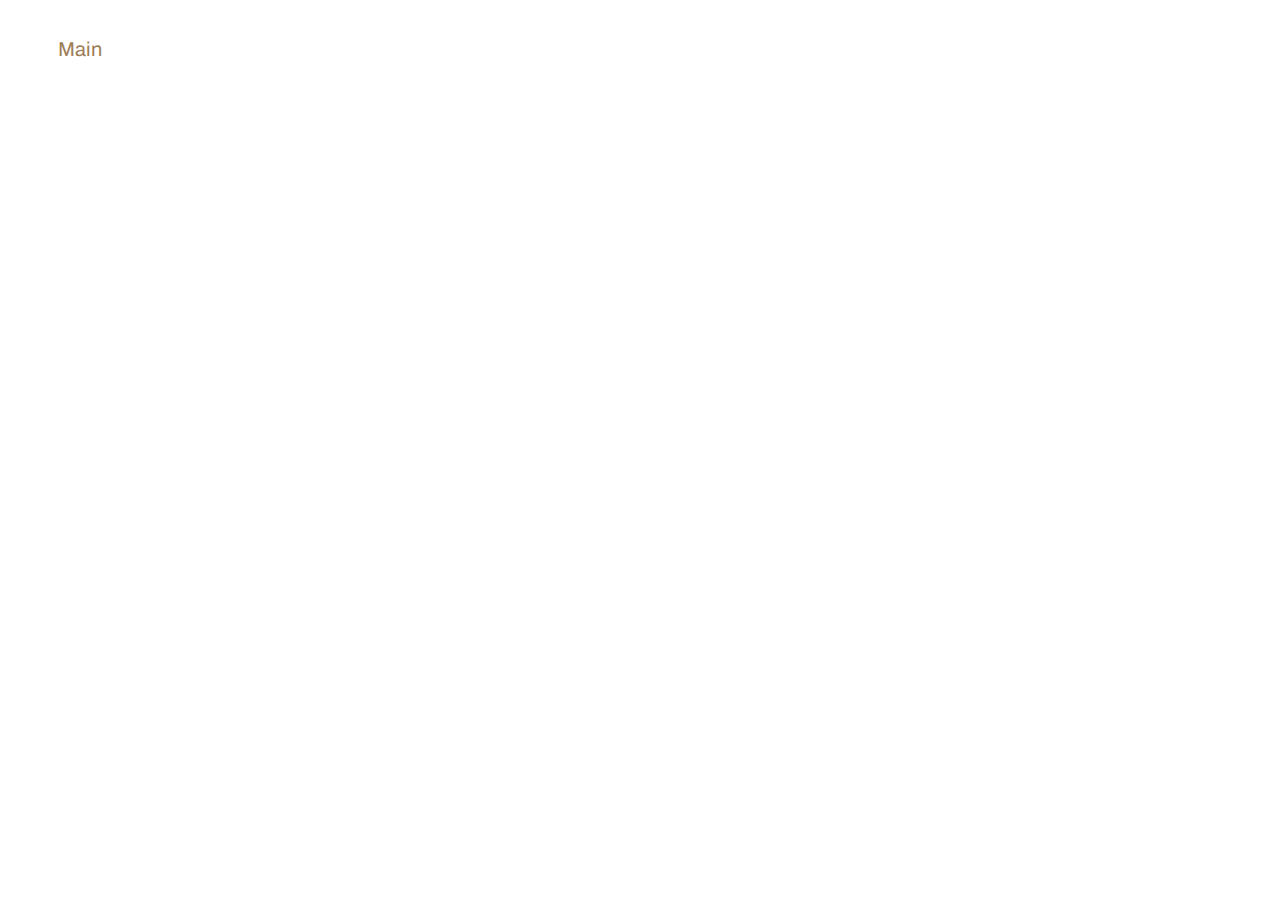
==== sitemap.html @ fe2ad95a "Add files via upload" ====
<!DOCTYPE html>
<html lang="en">

<head>
  <meta charset="UTF-8">
  <meta http-equiv="X-UA-Compatible" content="IE=edge">
  <meta name="viewport" content="width=device-width, initial-scale=1.0">
  <title>Sitemap</title>
  <link rel="stylesheet" href="css/bootstrap.min.css">
  <link rel="stylesheet" href="css/style.css">
</head>

<body>

  <style>
    .sitemap {
      padding: 20px 50px;
    }


    .sitemap__link {
      font-size: 24px;
      padding: 10px 0 0;
      display: block;
      color: #9c7e56;
      transition: .3s;
    }


    .sitemap__link:hover {
      color: #dabd9a;
      text-decoration: underline;
    }

    @media(max-width:1440px) {
      .sitemap__link {
        font-size: 20px;
      }
    }

    @media(max-width:992px) {
      .sitemap__link {
        font-size: 18px;
      }

      h2 {
        font-size: 22px;
      }
    }

    
  </style>

  
<section class="sitemap">
  <a class="sitemap__link" href="index.html">Main</a>
</section>
  

  <script src="js/jquery.js"></script>
  <script src="js/main.js"></script>
</body>

</html>
---- css/style.css ----
@import url("https://fonts.googleapis.com/css2?family=Archivo:ital,wght@0,100..900;1,100..900&display=swap");html{-webkit-box-sizing:border-box;box-sizing:border-box;scroll-behavior:inherit!important}*,:after,:before{-webkit-box-sizing:inherit;box-sizing:inherit}body,html{height:100%}a{text-decoration:none;color:inherit}a:hover{color:inherit}button:focus,input:focus{outline:transparent}li{margin:0;padding:0;list-style:none}h1,h2,h3,h4,h5,h6,li,ol,p,ul{margin:0;padding:0}body{position:relative;overflow-x:hidden;min-width:320px;max-width:100vw;cursor:default;color:#191919;font-family:"Archivo",sans-serif}body:after{content:"";position:fixed;width:100%;height:100vh;-webkit-transition:0.2s ease-in;transition:0.2s ease-in;background-color:rgba(230,230,230,0.6);top:0;left:0;opacity:0;z-index:-1;visibility:hidden}body.bg-active{overflow:hidden}body.bg-active:after{opacity:1;z-index:1;visibility:visible}body.bg-active footer,body.bg-active main{-webkit-filter:blur(3px);filter:blur(3px)}.main{-webkit-box-flex:1;-ms-flex:1 1 auto;flex:1 1 auto;padding-top:88px;-webkit-transition:0.4s ease;transition:0.4s ease}.pagewrapper{min-height:100%;display:-webkit-box;display:-ms-flexbox;display:flex;-webkit-box-orient:vertical;-webkit-box-direction:normal;-ms-flex-direction:column;flex-direction:column;position:relative;overflow:hidden}@media (min-width:1600px){.container,.container-lg,.container-md,.container-sm,.container-xl,.container-xxl{max-width:1460px}}.greenbtn{display:inline-block;padding:17px 43px;background:#1C7C54;border-radius:30px;color:#fff;font-weight:500;font-size:18px;-webkit-transition:0.3s;transition:0.3s}.greenbtn img{margin-left:6px;width:20px;margin-top:-3px}.greenbtn:hover{color:#fff;border-radius:30px 0}.whitebtn{display:inline-block;padding:15px 42px;border:2px solid #1C7C54;border-radius:30px;color:#1C7C54;font-weight:500;font-size:18px;-webkit-transition:0.3s;transition:0.3s}.whitebtn img{margin-left:6px;width:20px;margin-top:-3px}.whitebtn:hover{color:#1C7C54;border-radius:30px 0}h1{color:#1e1e1e;font-size:48px;font-weight:400;line-height:120%;margin-bottom:35px}h1 b,h1 strong{font-weight:600}h3{color:#1e1e1e;font-size:35px;font-weight:400;line-height:120%;margin-bottom:40px}h3 b,h3 strong{font-weight:600}h2{font-size:45px;margin-bottom:30px}@media (max-width:1599.8px){h1{font-size:44px}}@media (max-width:1399.8px){h1{font-size:40px;margin-bottom:25px}h2{font-size:36px}h3{font-size:28px}}.herosection{padding:123px 0;position:relative;overflow:hidden}.herosection:after{content:"";width:418px;height:418px;position:absolute;right:-86px;top:-150px;border-radius:50%;background:radial-gradient(rgba(28,124,84,0.2),#fff 70%)}.herosection:before{content:"";width:680px;height:680px;position:absolute;left:-168px;bottom:-362px;border-radius:50%;background:radial-gradient(rgba(28,124,84,0.15),#fff 70%)}.herosection__bg1{position:absolute;left:0;top:0}.herosection__bg2{position:absolute;right:0;bottom:0}.herosection__descr{position:relative;z-index:1}.herosection__descr p{font-size:17px;color:#515654;margin-bottom:20px;max-width:557px}.herosection__descr p b,.herosection__descr p strong{font-weight:600}.herosection__descr a{margin-top:40px}.herosection__img{position:relative;z-index:1}.herosection__img img{max-width:100%}.flexibel{padding:115px 0;position:relative;overflow:hidden}.flexibel:after{content:"";width:680px;height:680px;position:absolute;right:-177px;top:-125px;border-radius:50%;background:radial-gradient(rgba(28,124,84,0.13),#fff 70%)}.flexibel:before{content:"";width:680px;height:680px;position:absolute;left:-154px;bottom:-140px;border-radius:50%;background:radial-gradient(rgba(28,124,84,0.23),#fff 70%)}.flexibel__bg{position:absolute;left:0;top:0}.flexibel__descr{max-width:560px;position:relative;z-index:1}.flexibel__list{position:relative;z-index:1}.flexibel__box{display:-webkit-box;display:-ms-flexbox;display:flex;-ms-flex-wrap:wrap;flex-wrap:wrap;-webkit-box-align:center;-ms-flex-align:center;align-items:center;padding:27px 30px;background:#fff;-webkit-box-shadow:0 3px 23px rgba(99,99,99,0.13);box-shadow:0 3px 23px rgba(99,99,99,0.13);border-radius:15px;margin-bottom:20px}.flexibel__box:last-child{margin-bottom:0}.flexibel__box .imgwrap{width:100px;max-width:80px;-webkit-box-flex:0;-ms-flex:0 0 80px;flex:0 0 80px;height:80px;background:#1C7C54;border-radius:8px;display:-webkit-inline-box;display:-ms-inline-flexbox;display:inline-flex;-webkit-box-align:center;-ms-flex-align:center;align-items:center;-webkit-box-pack:center;-ms-flex-pack:center;justify-content:center}.flexibel__box .imgwrap img{max-width:50px}.flexibel__box .description{width:100px;max-width:calc(100% - 80px);-webkit-box-flex:0;-ms-flex:0 0 calc(100% - 80px);flex:0 0 calc(100% - 80px);padding-left:45px}.flexibel__box .description .title{margin-bottom:5px;color:#1C7C54;font-weight:600;font-size:20px}.flexibel__box .description p{color:#515654;margin:0}.competentiekader{padding:80px 0;position:relative;overflow:hidden}.competentiekader .imgwrap img{max-width:100%}.competentiekader__bg{position:absolute;right:0;bottom:0}.sdescrwrapper{padding-left:8%}.sdescrwrapper p{margin-bottom:15px;max-width:490px;font-size:17px;color:#515654}.sdescrwrapper p:last-child{margin-bottom:0}.sdescrwrapper ul{list-style-type:none;margin:30px 0 0 0;padding:0}.sdescrwrapper ul li{margin-bottom:17px;font-size:17px;color:#515654;position:relative;padding-left:40px}.sdescrwrapper ul li:after{content:"";width:28px;height:28px;display:inline-block;background:url("../img/main/check-icon.svg") no-repeat center/100%;position:absolute;left:0;top:-1px}.sdescrwrapper ul li:last-child{margin-bottom:0}.sdescrwrapper .whitebtn{margin-top:20px}.featuressects{padding:128px 0;background:#EFF6F3;position:relative;overflow:hidden}.featuressects .imgwrap img{max-width:100%}.featuressects__bg1{position:absolute;left:0;top:0}.featuressects__bg2{position:absolute;right:0;bottom:0}.kies{padding:100px 0 130px;position:relative;overflow:hidden}.kies .sdescrwrapper{position:relative;z-index:1}.kies .sdescrwrapper img{max-width:100%;margin-top:130px}.kies__list{position:relative;z-index:1}.kies__bg1{position:absolute;left:0;top:199px}.kies__bg2{position:absolute;right:0;bottom:0}.kiesbox{padding:40px 30px;background:#fff;display:-webkit-box;display:-ms-flexbox;display:flex;-webkit-box-align:center;-ms-flex-align:center;align-items:center;-ms-flex-wrap:wrap;flex-wrap:wrap;border:1px solid #fff;-webkit-box-shadow:0 3px 23px rgba(99,99,99,0.13);box-shadow:0 3px 23px rgba(99,99,99,0.13);border-radius:15px;margin-bottom:20px;position:relative}.kiesbox:last-child{margin-bottom:0}.kiesbox .kiesbox__img{width:100%;max-width:80px;-webkit-box-flex:0;-ms-flex:0 0 80px;flex:0 0 80px;height:80px;border-radius:8px;display:-webkit-inline-box;display:-ms-inline-flexbox;display:inline-flex;-webkit-box-align:center;-ms-flex-align:center;align-items:center;-webkit-box-pack:center;-ms-flex-pack:center;justify-content:center}.kiesbox .kiesbox__img img{max-width:50px}.kiesbox .kiesbox__descr{width:100%;max-width:calc(100% - 80px);-webkit-box-flex:0;-ms-flex:0 0 calc(100% - 80px);flex:0 0 calc(100% - 80px);padding-left:25px;display:-webkit-box;display:-ms-flexbox;display:flex;-ms-flex-wrap:wrap;flex-wrap:wrap;-webkit-box-align:center;-ms-flex-align:center;align-items:center}.kiesbox .kiesbox__descr .text{width:100%;max-width:calc(100% - 180px);-webkit-box-flex:0;-ms-flex:0 0 calc(100% - 180px);flex:0 0 calc(100% - 180px);padding-right:10px}.kiesbox .kiesbox__descr .text .title{margin-bottom:5px;font-size:25px;font-weight:500;line-height:120%}.kiesbox .kiesbox__descr .text .price{font-size:35px;font-weight:500}.kiesbox .kiesbox__descr .text .price span{color:#797878;font-size:14px;font-weight:400}.kiesbox .kiesbox__descr .text .grtext{margin:0;text-decoration:none;color:#1C7C54;font-size:25px;font-weight:500}.kiesbox .kiesbox__descr .linkbox{width:100%;max-width:180px;-webkit-box-flex:0;-ms-flex:0 0 180px;flex:0 0 180px}.kiesbox .kiesbox__descr .linkbox a{display:-webkit-box;display:-ms-flexbox;display:flex;-webkit-box-align:center;-ms-flex-align:center;align-items:center;-webkit-box-pack:center;-ms-flex-pack:center;justify-content:center;text-align:center;min-height:50px;padding:10px;font-size:17px;font-weight:500;color:#1C7C54;border:1.5px solid #1C7C54;border-radius:30px;-webkit-transition:0.3s;transition:0.3s}.kiesbox .kiesbox__descr .linkbox a:hover{border-radius:30px 0}.kiesbox.active{border-color:#1C7C54}.kiesbox.active .kiesbox__label{display:inline-block;background-color:#1C7C54;padding:2px 9px;border-radius:8px;color:#fff;font-size:18px;position:absolute;left:50%;-webkit-transform:translateX(-50%);transform:translateX(-50%);top:-17px}.contactsection{padding:130px 0 200px;background:#EFF6F3;position:relative;overflow:hidden}.contactsection .title{color:#1E1E1E;margin-bottom:35px;font-size:45px;font-weight:600;line-height:120%}.contactsection__bg{position:absolute;left:0;top:0}.continfo{position:relative;z-index:1}.continfo .descrwpar{margin-bottom:30px}.continfo p{max-width:550px;margin-bottom:15px;font-size:17px;color:rgba(81,86,84,0.85)}.continfo p:last-child{margin-bottom:0}.continfo .email{position:relative;padding-left:40px;font-size:17px;line-height:140%;color:rgba(52,52,52,0.85);font-weight:500;margin-bottom:20px;display:inline-block}.continfo .email img{width:25px;position:absolute;left:0;top:-3px}.continfo .location-title{font-weight:600;font-size:17px;line-height:140%;color:rgba(52,52,52,0.85);margin-bottom:10px}.continfo ul{margin-top:10px}.continfo ul li{margin-bottom:10px;font-size:17px;line-height:140%;color:rgba(52,52,52,0.85)}.continfo ul li:last-child{margin-bottom:0}.continfo .location{margin-bottom:25px}.continfo .subtitle{font-weight:600}.contform{padding-left:70px;position:relative;z-index:1}.contform .greenbtn{border:none}.inputfield{margin-bottom:15px}.inputfield input{min-height:56px;border-radius:10px;padding-left:25px;padding-right:10px;border:1px solid #1C7C54;background:transparent;width:100%;-webkit-transition:0.3s;transition:0.3s}.inputfield input::-webkit-input-placeholder{font-size:17px;color:#1C7C54}.inputfield input::-moz-placeholder{font-size:17px;color:#1C7C54}.inputfield input:-ms-input-placeholder{font-size:17px;color:#1C7C54}.inputfield input::-ms-input-placeholder{font-size:17px;color:#1C7C54}.inputfield input::placeholder{font-size:17px;color:#1C7C54}.inputfield input:focus{background:#fff}.inputfield textarea{height:170px;border-radius:10px;padding-left:25px;padding-right:10px;border:1px solid #1C7C54;background:transparent;width:100%;padding-top:15px;outline:none;resize:none}.inputfield textarea::-webkit-input-placeholder{font-size:17px;color:#1C7C54}.inputfield textarea::-moz-placeholder{font-size:17px;color:#1C7C54}.inputfield textarea:-ms-input-placeholder{font-size:17px;color:#1C7C54}.inputfield textarea::-ms-input-placeholder{font-size:17px;color:#1C7C54}.inputfield textarea::placeholder{font-size:17px;color:#1C7C54}.ontdek{padding:138px 0 102px;text-align:center;position:relative;overflow:hidden}.ontdek .title{margin-bottom:20px;color:#1E1E1E;line-height:120%;font-size:39px;font-weight:600}.ontdek p{max-width:615px;margin:0 auto;color:rgba(81,86,84,0.85);margin-bottom:40px}.ontdek__bg1{left:0;bottom:0;position:absolute}.ontdek__bg2{right:0;top:14px;position:absolute}.ontdek__ill1{position:absolute;left:13%;bottom:0}.ontdek__ill2{position:absolute;right:13%;bottom:0}.kiesmobimg{display:none}@media (max-width:1599.8px){.herosection__descr a{margin-top:25px}.contactsection,.featuressects,.flexibel,.herosection,.ontdek{padding:100px 0}}@media (max-width:1399.8px){.herosection__descr a{margin-top:15px}.flexibel__box{padding:20px}.kiesbox{padding:20px}.kiesbox .kiesbox__descr .linkbox{max-width:120px;-webkit-box-flex:0;-ms-flex:0 0 120px;flex:0 0 120px}.kiesbox .kiesbox__descr .text{max-width:calc(100% - 120px);-webkit-box-flex:0;-ms-flex:0 0 calc(100% - 120px);flex:0 0 calc(100% - 120px)}.kiesbox .kiesbox__descr .linkbox a{padding:6px;min-height:44px}.kiesbox .kiesbox__descr{padding-left:15px}.kiesbox .kiesbox__descr .text .title{font-size:21px}.kiesbox .kiesbox__descr .text .price{font-size:28px}.kies__bg2{max-width:600px}.contactsection .title{font-size:36px;margin-bottom:25px}.ontdek .title{font-size:28px}.ontdek__bg1{max-width:350px}.ontdek__bg2{max-width:300px}.ontdek__ill2{right:8%;width:150px}.ontdek__ill1{left:8%;max-width:120px}.continfo p,.herosection__descr p,.sdescrwrapper p,.sdescrwrapper ul li{font-size:16px}}@media (max-width:1199.8px){.herosection__descr p{max-width:100%}.herosection__img{text-align:center;margin-top:40px}.flexibel__descr{max-width:100%;margin-bottom:40px}.sdescrwrapper{padding-left:0}.kies__bg1{max-width:400px}.inputfield input{padding-left:15px}.contform{padding-left:0}}@media (max-width:991.8px){.competentiekader .col-lg-6:first-child{-webkit-box-ordinal-group:3;-ms-flex-order:2;order:2}.competentiekader .col-lg-6:nth-child(2){-webkit-box-ordinal-group:2;-ms-flex-order:1;order:1}.sdescrwrapper p{max-width:100%}.kiesmobimg{display:block;margin:30px auto 0;max-width:100%}.kies .sdescrwrapper img{display:none}.kies__bg1{display:none}.kies__bg2{display:none}.kies{padding-bottom:80px}.continfo p{max-width:100%}.contform{padding-top:40px}.ontdek{padding-bottom:200px}.ontdek__ill2{right:initial;left:10%;-webkit-transform:scaleX(-1);transform:scaleX(-1)}.ontdek{overflow:initial}.ontdek__ill1{max-width:120px;right:10%;left:initial;-webkit-transform:scaleX(-1);transform:scaleX(-1);bottom:-50px}}.header{display:-webkit-box;display:-ms-flexbox;display:flex;height:88px;-webkit-box-align:center;-ms-flex-align:center;align-items:center;top:0;left:0;width:100%;position:fixed;top:0;left:0;z-index:99;background-color:#fff}.header__logo{position:relative;z-index:9}.header__logo a{display:block}.header__logo img{max-width:113px;width:100%;background-size:cover}.burger{display:none}.header__nav{display:-webkit-box;display:-ms-flexbox;display:flex;-webkit-box-align:center;-ms-flex-align:center;align-items:center;-webkit-box-pack:end;-ms-flex-pack:end;justify-content:flex-end}.header__menu{display:-webkit-box;display:-ms-flexbox;display:flex;-webkit-box-align:center;-ms-flex-align:center;align-items:center;height:88px}.header__menu li{margin-right:70px;height:100%;display:-webkit-box;display:-ms-flexbox;display:flex;-webkit-box-align:center;-ms-flex-align:center;align-items:center}.header__menu a{color:#5D5D5D;line-height:120%;font-weight:500;font-size:17px;-webkit-transition:0.3s ease-in-out;transition:0.3s ease-in-out;display:-webkit-box;display:-ms-flexbox;display:flex;height:100%;-webkit-box-align:center;-ms-flex-align:center;align-items:center;position:relative}.header__menu a:after{content:"";position:absolute;bottom:0;left:50%;-webkit-transition:0.4s ease;transition:0.4s ease;background-color:#1C7C54;height:5px;width:0%;border-radius:20px 20px 0 0}.header__menu a:hover{opacity:0.8}.header__menu a:hover:after{width:100%;left:0}.header__buttons{display:-webkit-box;display:-ms-flexbox;display:flex;-webkit-box-align:center;-ms-flex-align:center;align-items:center;-webkit-box-pack:center;-ms-flex-pack:center;justify-content:center}.header__buttons a{display:-webkit-box;display:-ms-flexbox;display:flex;-webkit-box-align:center;-ms-flex-align:center;align-items:center;-webkit-box-pack:center;-ms-flex-pack:center;justify-content:center;font-size:17px;font-weight:500;line-height:100%;color:#fff;border-radius:30px;-webkit-transition:0.3s ease;transition:0.3s ease;padding:16px 25px}.header__buttons a:hover{opacity:0.8}.header__buttons a+a{margin-left:20px}.header__buttons .yellow-btn{background-color:#F9A620}.header__buttons .blue-btn{background-color:#306AA0}.header.shadowh{-webkit-transition:0.3s;transition:0.3s;-webkit-box-shadow:0 0 10px #e3e3e3;box-shadow:0 0 10px #e3e3e3}@media (max-width:1399.8px){.header__menu li{margin-right:40px}.header__buttons a{padding:15px 20px}}@media (max-width:1199.8px){.header__menu li{margin-right:30px}.header__buttons a{font-size:16px;padding:14px 20px}.header__buttons a+a{margin-left:15px}}@media (max-width:991.8px){.header__menu{display:block;height:auto;width:100%;padding:50px 0;-webkit-transition:0.5s ease-in;transition:0.5s ease-in;opacity:0}.header__menu li{height:auto;margin:0;border-top:1px solid #BED9CE}.header__menu li:last-child{border-bottom:1px solid #BED9CE}.header__menu a{padding:25px 20px;height:auto;display:block;width:100%}.header__menu a:after{display:none}.header__menu a:hover{color:#1C7C54;background-color:#F4F4F4}.header__nav{position:fixed;top:88px;right:0;padding:0 0 50px;background-color:#fff;width:50%;height:calc(100% - 88px);-webkit-box-pack:start;-ms-flex-pack:start;justify-content:flex-start;-webkit-box-orient:vertical;-webkit-box-direction:normal;-ms-flex-direction:column;flex-direction:column;-webkit-box-align:start;-ms-flex-align:start;align-items:start;-webkit-transition:0.6s ease;transition:0.6s ease;-webkit-transform:translateX(120%);transform:translateX(120%);overflow-y:auto}.header__nav.open{-webkit-transform:translate(0);transform:translate(0)}.header__nav.open .header__buttons,.header__nav.open .header__menu{opacity:1;-webkit-transition:0.5s 0.4s ease-in;transition:0.5s 0.4s ease-in}.header__buttons{padding:0 20px;opacity:0}.burger{display:inline-block;border:none;background-color:transparent;outline:none;padding:0;width:24px;height:24px;overflow:hidden;z-index:22}.burger span{display:block;height:2px;background:#1C7C54;margin:4px 0;border-radius:5px;-webkit-transition:0.5s;transition:0.5s;-webkit-transform-origin:0 0;transform-origin:0 0}.burger.open span{background:#1C7C54}.burger.open span:first-child{-webkit-transform:translateX(4px) translateY(-2px) rotate(45deg);transform:translateX(4px) translateY(-2px) rotate(45deg)}.burger.open span:nth-child(2){-webkit-transform:translateX(100%);transform:translateX(100%);opacity:0}.burger.open span:nth-child(3){-webkit-transform:translateX(2px) translateY(3px) rotate(-45deg);transform:translateX(2px) translateY(3px) rotate(-45deg)}}@media (max-width:767.8px){.header__nav{width:75%;top:73px;padding:0 0 30px;height:calc(100% - 73px)}.header{display:-webkit-box;display:-ms-flexbox;display:flex;height:73px}.header__logo img{max-width:96px}.header__menu{padding:35px 0}}@media (max-width:575.8px){.header__buttons{-ms-flex-wrap:wrap;flex-wrap:wrap;width:100%}.header__buttons a{width:100%}.header__buttons a+a{margin:20px 0 0}}.footer{background-color:#1C7C54;border-radius:0 130px 0 0;-webkit-transition:0.3s;transition:0.3s;position:relative;z-index:2}.footer__main{padding:80px 0 45px;display:-webkit-box;display:-ms-flexbox;display:flex;-webkit-box-align:center;-ms-flex-align:center;align-items:center;-webkit-box-pack:justify;-ms-flex-pack:justify;justify-content:space-between}.footer__logo a{display:block}.footer__logo img{max-width:162px;background-size:cover}.footer__menu ul{display:-webkit-box;display:-ms-flexbox;display:flex;-webkit-box-align:center;-ms-flex-align:center;align-items:center}.footer__menu li{margin-right:70px}.footer__menu li:last-child{margin-right:0}.footer__menu a{font-size:17px;font-weight:500;color:#fff;-webkit-transition:0.3s ease;transition:0.3s ease}.footer__menu a:hover{opacity:0.6}.footer__buttons a{width:190px;height:50px;display:-webkit-box;display:-ms-flexbox;display:flex;-webkit-box-align:center;-ms-flex-align:center;align-items:center;-webkit-box-pack:center;-ms-flex-pack:center;justify-content:center;font-size:17px;font-weight:500;line-height:100%;color:#fff;border-radius:30px;-webkit-transition:0.3s ease;transition:0.3s ease;padding:16px 25px}.footer__buttons a:hover{opacity:0.8}.footer__buttons a+a{margin:16px 0 0}.footer__buttons .yellow-btn{background-color:#F9A620}.footer__buttons .blue-btn{background-color:#306AA0}.footer__bottom{border-top:1px solid #086840}.footer__bottom-wrapper{padding:18px;display:-webkit-box;display:-ms-flexbox;display:flex;-webkit-box-align:center;-ms-flex-align:center;align-items:center;-webkit-box-pack:justify;-ms-flex-pack:justify;justify-content:space-between}.footer__copy p{color:#fff;font-size:17px;line-height:120%}.footer__socials ul{display:-webkit-box;display:-ms-flexbox;display:flex;-webkit-box-align:center;-ms-flex-align:center;align-items:center}.footer__socials ul li{margin-right:25px}.footer__socials ul a{-webkit-transition:0.3s;transition:0.3s}.footer__socials ul a:hover{-webkit-filter:brightness(70%);filter:brightness(70%)}@media (max-width:1199.8px){.footer__menu li{margin-right:50px}}@media (max-width:991.8px){.footer__main{-ms-flex-wrap:wrap;flex-wrap:wrap}.footer__menu li{margin-right:30px}.footer__buttons a{width:150px;height:45px}}@media (max-width:767.8px){.footer__menu{width:100%;-webkit-box-ordinal-group:4;-ms-flex-order:3;order:3;padding-top:40px}.footer__menu ul{width:100%;-webkit-box-pack:justify;-ms-flex-pack:justify;justify-content:space-between}.footer__main{-webkit-box-align:start;-ms-flex-align:start;align-items:flex-start;padding:70px 0 45px}}@media (max-width:575.8px){.footer__main{padding:70px 0 30px}.footer__menu{width:100%;-webkit-box-ordinal-group:3;-ms-flex-order:2;order:2;padding-top:20px}.footer__menu ul{width:100%;-webkit-box-pack:justify;-ms-flex-pack:justify;justify-content:space-between;-webkit-box-orient:vertical;-webkit-box-direction:normal;-ms-flex-direction:column;flex-direction:column;-webkit-box-align:start;-ms-flex-align:start;align-items:flex-start}.footer__menu li{margin:0 0 20px}.footer__buttons{-webkit-box-ordinal-group:4;-ms-flex-order:3;order:3;max-width:190px;width:100%;padding-top:20px}.footer__buttons a{width:100%;height:50px}}
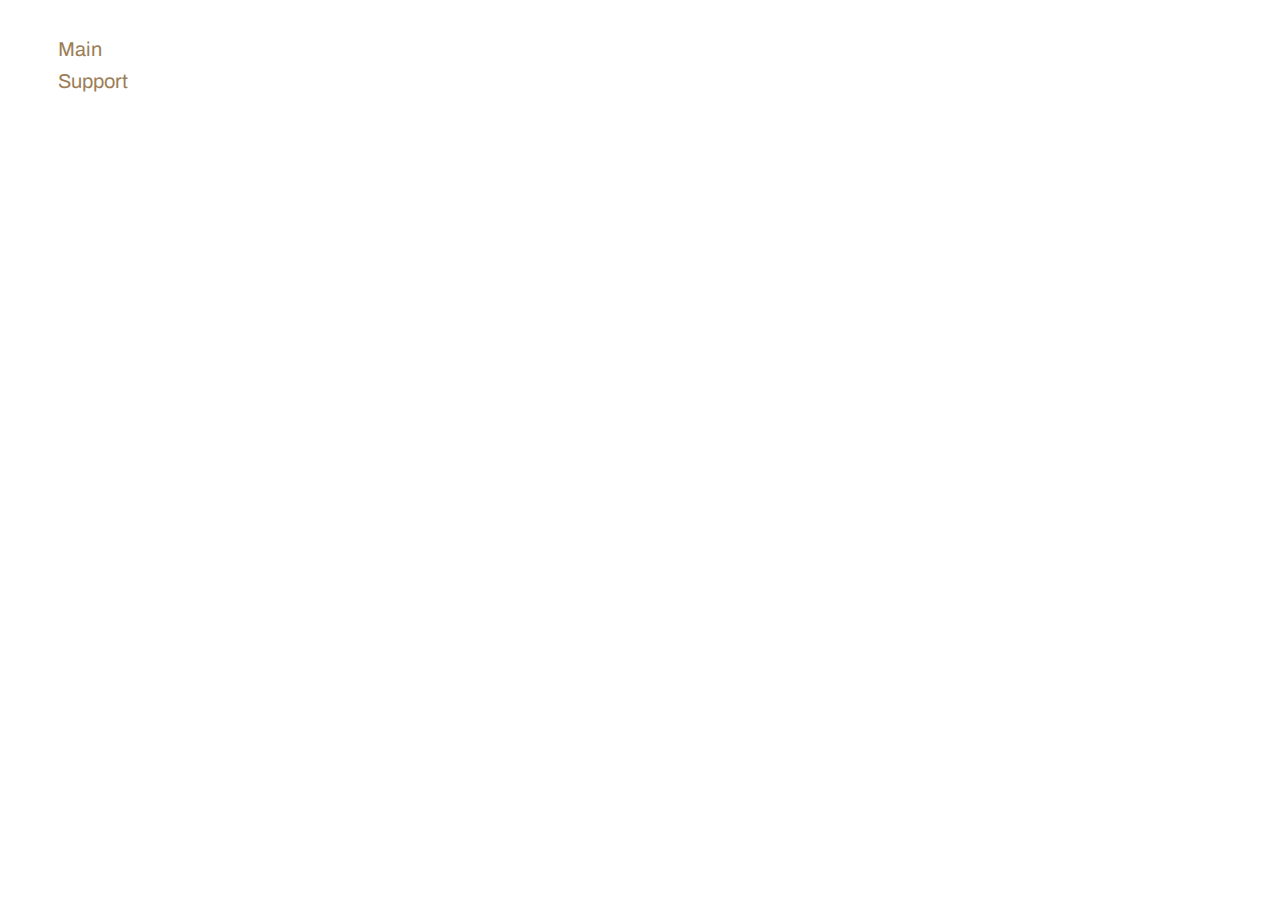
==== commit acc37edb: "Add files via upload" ====
--- a/sitemap.html
+++ b/sitemap.html
@@ -53,7 +53,8 @@
 
   
 <section class="sitemap">
-  <a class="sitemap__link" href="index.html">Main</a>
+  <a class="sitemap__link" href="index.html" target="_blank">Main</a>
+  <a class="sitemap__link" href="support.html" target="_blank">Support</a>
 </section>
   
 
--- a/css/style.css
+++ b/css/style.css
@@ -1 +1 @@
-@import url("https://fonts.googleapis.com/css2?family=Archivo:ital,wght@0,100..900;1,100..900&display=swap");html{-webkit-box-sizing:border-box;box-sizing:border-box;scroll-behavior:inherit!important}*,:after,:before{-webkit-box-sizing:inherit;box-sizing:inherit}body,html{height:100%}a{text-decoration:none;color:inherit}a:hover{color:inherit}button:focus,input:focus{outline:transparent}li{margin:0;padding:0;list-style:none}h1,h2,h3,h4,h5,h6,li,ol,p,ul{margin:0;padding:0}body{position:relative;overflow-x:hidden;min-width:320px;max-width:100vw;cursor:default;color:#191919;font-family:"Archivo",sans-serif}body:after{content:"";position:fixed;width:100%;height:100vh;-webkit-transition:0.2s ease-in;transition:0.2s ease-in;background-color:rgba(230,230,230,0.6);top:0;left:0;opacity:0;z-index:-1;visibility:hidden}body.bg-active{overflow:hidden}body.bg-active:after{opacity:1;z-index:1;visibility:visible}body.bg-active footer,body.bg-active main{-webkit-filter:blur(3px);filter:blur(3px)}.main{-webkit-box-flex:1;-ms-flex:1 1 auto;flex:1 1 auto;padding-top:88px;-webkit-transition:0.4s ease;transition:0.4s ease}.pagewrapper{min-height:100%;display:-webkit-box;display:-ms-flexbox;display:flex;-webkit-box-orient:vertical;-webkit-box-direction:normal;-ms-flex-direction:column;flex-direction:column;position:relative;overflow:hidden}@media (min-width:1600px){.container,.container-lg,.container-md,.container-sm,.container-xl,.container-xxl{max-width:1460px}}.greenbtn{display:inline-block;padding:17px 43px;background:#1C7C54;border-radius:30px;color:#fff;font-weight:500;font-size:18px;-webkit-transition:0.3s;transition:0.3s}.greenbtn img{margin-left:6px;width:20px;margin-top:-3px}.greenbtn:hover{color:#fff;border-radius:30px 0}.whitebtn{display:inline-block;padding:15px 42px;border:2px solid #1C7C54;border-radius:30px;color:#1C7C54;font-weight:500;font-size:18px;-webkit-transition:0.3s;transition:0.3s}.whitebtn img{margin-left:6px;width:20px;margin-top:-3px}.whitebtn:hover{color:#1C7C54;border-radius:30px 0}h1{color:#1e1e1e;font-size:48px;font-weight:400;line-height:120%;margin-bottom:35px}h1 b,h1 strong{font-weight:600}h3{color:#1e1e1e;font-size:35px;font-weight:400;line-height:120%;margin-bottom:40px}h3 b,h3 strong{font-weight:600}h2{font-size:45px;margin-bottom:30px}@media (max-width:1599.8px){h1{font-size:44px}}@media (max-width:1399.8px){h1{font-size:40px;margin-bottom:25px}h2{font-size:36px}h3{font-size:28px}}.herosection{padding:123px 0;position:relative;overflow:hidden}.herosection:after{content:"";width:418px;height:418px;position:absolute;right:-86px;top:-150px;border-radius:50%;background:radial-gradient(rgba(28,124,84,0.2),#fff 70%)}.herosection:before{content:"";width:680px;height:680px;position:absolute;left:-168px;bottom:-362px;border-radius:50%;background:radial-gradient(rgba(28,124,84,0.15),#fff 70%)}.herosection__bg1{position:absolute;left:0;top:0}.herosection__bg2{position:absolute;right:0;bottom:0}.herosection__descr{position:relative;z-index:1}.herosection__descr p{font-size:17px;color:#515654;margin-bottom:20px;max-width:557px}.herosection__descr p b,.herosection__descr p strong{font-weight:600}.herosection__descr a{margin-top:40px}.herosection__img{position:relative;z-index:1}.herosection__img img{max-width:100%}.flexibel{padding:115px 0;position:relative;overflow:hidden}.flexibel:after{content:"";width:680px;height:680px;position:absolute;right:-177px;top:-125px;border-radius:50%;background:radial-gradient(rgba(28,124,84,0.13),#fff 70%)}.flexibel:before{content:"";width:680px;height:680px;position:absolute;left:-154px;bottom:-140px;border-radius:50%;background:radial-gradient(rgba(28,124,84,0.23),#fff 70%)}.flexibel__bg{position:absolute;left:0;top:0}.flexibel__descr{max-width:560px;position:relative;z-index:1}.flexibel__list{position:relative;z-index:1}.flexibel__box{display:-webkit-box;display:-ms-flexbox;display:flex;-ms-flex-wrap:wrap;flex-wrap:wrap;-webkit-box-align:center;-ms-flex-align:center;align-items:center;padding:27px 30px;background:#fff;-webkit-box-shadow:0 3px 23px rgba(99,99,99,0.13);box-shadow:0 3px 23px rgba(99,99,99,0.13);border-radius:15px;margin-bottom:20px}.flexibel__box:last-child{margin-bottom:0}.flexibel__box .imgwrap{width:100px;max-width:80px;-webkit-box-flex:0;-ms-flex:0 0 80px;flex:0 0 80px;height:80px;background:#1C7C54;border-radius:8px;display:-webkit-inline-box;display:-ms-inline-flexbox;display:inline-flex;-webkit-box-align:center;-ms-flex-align:center;align-items:center;-webkit-box-pack:center;-ms-flex-pack:center;justify-content:center}.flexibel__box .imgwrap img{max-width:50px}.flexibel__box .description{width:100px;max-width:calc(100% - 80px);-webkit-box-flex:0;-ms-flex:0 0 calc(100% - 80px);flex:0 0 calc(100% - 80px);padding-left:45px}.flexibel__box .description .title{margin-bottom:5px;color:#1C7C54;font-weight:600;font-size:20px}.flexibel__box .description p{color:#515654;margin:0}.competentiekader{padding:80px 0;position:relative;overflow:hidden}.competentiekader .imgwrap img{max-width:100%}.competentiekader__bg{position:absolute;right:0;bottom:0}.sdescrwrapper{padding-left:8%}.sdescrwrapper p{margin-bottom:15px;max-width:490px;font-size:17px;color:#515654}.sdescrwrapper p:last-child{margin-bottom:0}.sdescrwrapper ul{list-style-type:none;margin:30px 0 0 0;padding:0}.sdescrwrapper ul li{margin-bottom:17px;font-size:17px;color:#515654;position:relative;padding-left:40px}.sdescrwrapper ul li:after{content:"";width:28px;height:28px;display:inline-block;background:url("../img/main/check-icon.svg") no-repeat center/100%;position:absolute;left:0;top:-1px}.sdescrwrapper ul li:last-child{margin-bottom:0}.sdescrwrapper .whitebtn{margin-top:20px}.featuressects{padding:128px 0;background:#EFF6F3;position:relative;overflow:hidden}.featuressects .imgwrap img{max-width:100%}.featuressects__bg1{position:absolute;left:0;top:0}.featuressects__bg2{position:absolute;right:0;bottom:0}.kies{padding:100px 0 130px;position:relative;overflow:hidden}.kies .sdescrwrapper{position:relative;z-index:1}.kies .sdescrwrapper img{max-width:100%;margin-top:130px}.kies__list{position:relative;z-index:1}.kies__bg1{position:absolute;left:0;top:199px}.kies__bg2{position:absolute;right:0;bottom:0}.kiesbox{padding:40px 30px;background:#fff;display:-webkit-box;display:-ms-flexbox;display:flex;-webkit-box-align:center;-ms-flex-align:center;align-items:center;-ms-flex-wrap:wrap;flex-wrap:wrap;border:1px solid #fff;-webkit-box-shadow:0 3px 23px rgba(99,99,99,0.13);box-shadow:0 3px 23px rgba(99,99,99,0.13);border-radius:15px;margin-bottom:20px;position:relative}.kiesbox:last-child{margin-bottom:0}.kiesbox .kiesbox__img{width:100%;max-width:80px;-webkit-box-flex:0;-ms-flex:0 0 80px;flex:0 0 80px;height:80px;border-radius:8px;display:-webkit-inline-box;display:-ms-inline-flexbox;display:inline-flex;-webkit-box-align:center;-ms-flex-align:center;align-items:center;-webkit-box-pack:center;-ms-flex-pack:center;justify-content:center}.kiesbox .kiesbox__img img{max-width:50px}.kiesbox .kiesbox__descr{width:100%;max-width:calc(100% - 80px);-webkit-box-flex:0;-ms-flex:0 0 calc(100% - 80px);flex:0 0 calc(100% - 80px);padding-left:25px;display:-webkit-box;display:-ms-flexbox;display:flex;-ms-flex-wrap:wrap;flex-wrap:wrap;-webkit-box-align:center;-ms-flex-align:center;align-items:center}.kiesbox .kiesbox__descr .text{width:100%;max-width:calc(100% - 180px);-webkit-box-flex:0;-ms-flex:0 0 calc(100% - 180px);flex:0 0 calc(100% - 180px);padding-right:10px}.kiesbox .kiesbox__descr .text .title{margin-bottom:5px;font-size:25px;font-weight:500;line-height:120%}.kiesbox .kiesbox__descr .text .price{font-size:35px;font-weight:500}.kiesbox .kiesbox__descr .text .price span{color:#797878;font-size:14px;font-weight:400}.kiesbox .kiesbox__descr .text .grtext{margin:0;text-decoration:none;color:#1C7C54;font-size:25px;font-weight:500}.kiesbox .kiesbox__descr .linkbox{width:100%;max-width:180px;-webkit-box-flex:0;-ms-flex:0 0 180px;flex:0 0 180px}.kiesbox .kiesbox__descr .linkbox a{display:-webkit-box;display:-ms-flexbox;display:flex;-webkit-box-align:center;-ms-flex-align:center;align-items:center;-webkit-box-pack:center;-ms-flex-pack:center;justify-content:center;text-align:center;min-height:50px;padding:10px;font-size:17px;font-weight:500;color:#1C7C54;border:1.5px solid #1C7C54;border-radius:30px;-webkit-transition:0.3s;transition:0.3s}.kiesbox .kiesbox__descr .linkbox a:hover{border-radius:30px 0}.kiesbox.active{border-color:#1C7C54}.kiesbox.active .kiesbox__label{display:inline-block;background-color:#1C7C54;padding:2px 9px;border-radius:8px;color:#fff;font-size:18px;position:absolute;left:50%;-webkit-transform:translateX(-50%);transform:translateX(-50%);top:-17px}.contactsection{padding:130px 0 200px;background:#EFF6F3;position:relative;overflow:hidden}.contactsection .title{color:#1E1E1E;margin-bottom:35px;font-size:45px;font-weight:600;line-height:120%}.contactsection__bg{position:absolute;left:0;top:0}.continfo{position:relative;z-index:1}.continfo .descrwpar{margin-bottom:30px}.continfo p{max-width:550px;margin-bottom:15px;font-size:17px;color:rgba(81,86,84,0.85)}.continfo p:last-child{margin-bottom:0}.continfo .email{position:relative;padding-left:40px;font-size:17px;line-height:140%;color:rgba(52,52,52,0.85);font-weight:500;margin-bottom:20px;display:inline-block}.continfo .email img{width:25px;position:absolute;left:0;top:-3px}.continfo .location-title{font-weight:600;font-size:17px;line-height:140%;color:rgba(52,52,52,0.85);margin-bottom:10px}.continfo ul{margin-top:10px}.continfo ul li{margin-bottom:10px;font-size:17px;line-height:140%;color:rgba(52,52,52,0.85)}.continfo ul li:last-child{margin-bottom:0}.continfo .location{margin-bottom:25px}.continfo .subtitle{font-weight:600}.contform{padding-left:70px;position:relative;z-index:1}.contform .greenbtn{border:none}.inputfield{margin-bottom:15px}.inputfield input{min-height:56px;border-radius:10px;padding-left:25px;padding-right:10px;border:1px solid #1C7C54;background:transparent;width:100%;-webkit-transition:0.3s;transition:0.3s}.inputfield input::-webkit-input-placeholder{font-size:17px;color:#1C7C54}.inputfield input::-moz-placeholder{font-size:17px;color:#1C7C54}.inputfield input:-ms-input-placeholder{font-size:17px;color:#1C7C54}.inputfield input::-ms-input-placeholder{font-size:17px;color:#1C7C54}.inputfield input::placeholder{font-size:17px;color:#1C7C54}.inputfield input:focus{background:#fff}.inputfield textarea{height:170px;border-radius:10px;padding-left:25px;padding-right:10px;border:1px solid #1C7C54;background:transparent;width:100%;padding-top:15px;outline:none;resize:none}.inputfield textarea::-webkit-input-placeholder{font-size:17px;color:#1C7C54}.inputfield textarea::-moz-placeholder{font-size:17px;color:#1C7C54}.inputfield textarea:-ms-input-placeholder{font-size:17px;color:#1C7C54}.inputfield textarea::-ms-input-placeholder{font-size:17px;color:#1C7C54}.inputfield textarea::placeholder{font-size:17px;color:#1C7C54}.ontdek{padding:138px 0 102px;text-align:center;position:relative;overflow:hidden}.ontdek .title{margin-bottom:20px;color:#1E1E1E;line-height:120%;font-size:39px;font-weight:600}.ontdek p{max-width:615px;margin:0 auto;color:rgba(81,86,84,0.85);margin-bottom:40px}.ontdek__bg1{left:0;bottom:0;position:absolute}.ontdek__bg2{right:0;top:14px;position:absolute}.ontdek__ill1{position:absolute;left:13%;bottom:0}.ontdek__ill2{position:absolute;right:13%;bottom:0}.kiesmobimg{display:none}@media (max-width:1599.8px){.herosection__descr a{margin-top:25px}.contactsection,.featuressects,.flexibel,.herosection,.ontdek{padding:100px 0}}@media (max-width:1399.8px){.herosection__descr a{margin-top:15px}.flexibel__box{padding:20px}.kiesbox{padding:20px}.kiesbox .kiesbox__descr .linkbox{max-width:120px;-webkit-box-flex:0;-ms-flex:0 0 120px;flex:0 0 120px}.kiesbox .kiesbox__descr .text{max-width:calc(100% - 120px);-webkit-box-flex:0;-ms-flex:0 0 calc(100% - 120px);flex:0 0 calc(100% - 120px)}.kiesbox .kiesbox__descr .linkbox a{padding:6px;min-height:44px}.kiesbox .kiesbox__descr{padding-left:15px}.kiesbox .kiesbox__descr .text .title{font-size:21px}.kiesbox .kiesbox__descr .text .price{font-size:28px}.kies__bg2{max-width:600px}.contactsection .title{font-size:36px;margin-bottom:25px}.ontdek .title{font-size:28px}.ontdek__bg1{max-width:350px}.ontdek__bg2{max-width:300px}.ontdek__ill2{right:8%;width:150px}.ontdek__ill1{left:8%;max-width:120px}.continfo p,.herosection__descr p,.sdescrwrapper p,.sdescrwrapper ul li{font-size:16px}}@media (max-width:1199.8px){.herosection__descr p{max-width:100%}.herosection__img{text-align:center;margin-top:40px}.flexibel__descr{max-width:100%;margin-bottom:40px}.sdescrwrapper{padding-left:0}.kies__bg1{max-width:400px}.inputfield input{padding-left:15px}.contform{padding-left:0}}@media (max-width:991.8px){.competentiekader .col-lg-6:first-child{-webkit-box-ordinal-group:3;-ms-flex-order:2;order:2}.competentiekader .col-lg-6:nth-child(2){-webkit-box-ordinal-group:2;-ms-flex-order:1;order:1}.sdescrwrapper p{max-width:100%}.kiesmobimg{display:block;margin:30px auto 0;max-width:100%}.kies .sdescrwrapper img{display:none}.kies__bg1{display:none}.kies__bg2{display:none}.kies{padding-bottom:80px}.continfo p{max-width:100%}.contform{padding-top:40px}.ontdek{padding-bottom:200px}.ontdek__ill2{right:initial;left:10%;-webkit-transform:scaleX(-1);transform:scaleX(-1)}.ontdek{overflow:initial}.ontdek__ill1{max-width:120px;right:10%;left:initial;-webkit-transform:scaleX(-1);transform:scaleX(-1);bottom:-50px}}.header{display:-webkit-box;display:-ms-flexbox;display:flex;height:88px;-webkit-box-align:center;-ms-flex-align:center;align-items:center;top:0;left:0;width:100%;position:fixed;top:0;left:0;z-index:99;background-color:#fff}.header__logo{position:relative;z-index:9}.header__logo a{display:block}.header__logo img{max-width:113px;width:100%;background-size:cover}.burger{display:none}.header__nav{display:-webkit-box;display:-ms-flexbox;display:flex;-webkit-box-align:center;-ms-flex-align:center;align-items:center;-webkit-box-pack:end;-ms-flex-pack:end;justify-content:flex-end}.header__menu{display:-webkit-box;display:-ms-flexbox;display:flex;-webkit-box-align:center;-ms-flex-align:center;align-items:center;height:88px}.header__menu li{margin-right:70px;height:100%;display:-webkit-box;display:-ms-flexbox;display:flex;-webkit-box-align:center;-ms-flex-align:center;align-items:center}.header__menu a{color:#5D5D5D;line-height:120%;font-weight:500;font-size:17px;-webkit-transition:0.3s ease-in-out;transition:0.3s ease-in-out;display:-webkit-box;display:-ms-flexbox;display:flex;height:100%;-webkit-box-align:center;-ms-flex-align:center;align-items:center;position:relative}.header__menu a:after{content:"";position:absolute;bottom:0;left:50%;-webkit-transition:0.4s ease;transition:0.4s ease;background-color:#1C7C54;height:5px;width:0%;border-radius:20px 20px 0 0}.header__menu a:hover{opacity:0.8}.header__menu a:hover:after{width:100%;left:0}.header__buttons{display:-webkit-box;display:-ms-flexbox;display:flex;-webkit-box-align:center;-ms-flex-align:center;align-items:center;-webkit-box-pack:center;-ms-flex-pack:center;justify-content:center}.header__buttons a{display:-webkit-box;display:-ms-flexbox;display:flex;-webkit-box-align:center;-ms-flex-align:center;align-items:center;-webkit-box-pack:center;-ms-flex-pack:center;justify-content:center;font-size:17px;font-weight:500;line-height:100%;color:#fff;border-radius:30px;-webkit-transition:0.3s ease;transition:0.3s ease;padding:16px 25px}.header__buttons a:hover{opacity:0.8}.header__buttons a+a{margin-left:20px}.header__buttons .yellow-btn{background-color:#F9A620}.header__buttons .blue-btn{background-color:#306AA0}.header.shadowh{-webkit-transition:0.3s;transition:0.3s;-webkit-box-shadow:0 0 10px #e3e3e3;box-shadow:0 0 10px #e3e3e3}@media (max-width:1399.8px){.header__menu li{margin-right:40px}.header__buttons a{padding:15px 20px}}@media (max-width:1199.8px){.header__menu li{margin-right:30px}.header__buttons a{font-size:16px;padding:14px 20px}.header__buttons a+a{margin-left:15px}}@media (max-width:991.8px){.header__menu{display:block;height:auto;width:100%;padding:50px 0;-webkit-transition:0.5s ease-in;transition:0.5s ease-in;opacity:0}.header__menu li{height:auto;margin:0;border-top:1px solid #BED9CE}.header__menu li:last-child{border-bottom:1px solid #BED9CE}.header__menu a{padding:25px 20px;height:auto;display:block;width:100%}.header__menu a:after{display:none}.header__menu a:hover{color:#1C7C54;background-color:#F4F4F4}.header__nav{position:fixed;top:88px;right:0;padding:0 0 50px;background-color:#fff;width:50%;height:calc(100% - 88px);-webkit-box-pack:start;-ms-flex-pack:start;justify-content:flex-start;-webkit-box-orient:vertical;-webkit-box-direction:normal;-ms-flex-direction:column;flex-direction:column;-webkit-box-align:start;-ms-flex-align:start;align-items:start;-webkit-transition:0.6s ease;transition:0.6s ease;-webkit-transform:translateX(120%);transform:translateX(120%);overflow-y:auto}.header__nav.open{-webkit-transform:translate(0);transform:translate(0)}.header__nav.open .header__buttons,.header__nav.open .header__menu{opacity:1;-webkit-transition:0.5s 0.4s ease-in;transition:0.5s 0.4s ease-in}.header__buttons{padding:0 20px;opacity:0}.burger{display:inline-block;border:none;background-color:transparent;outline:none;padding:0;width:24px;height:24px;overflow:hidden;z-index:22}.burger span{display:block;height:2px;background:#1C7C54;margin:4px 0;border-radius:5px;-webkit-transition:0.5s;transition:0.5s;-webkit-transform-origin:0 0;transform-origin:0 0}.burger.open span{background:#1C7C54}.burger.open span:first-child{-webkit-transform:translateX(4px) translateY(-2px) rotate(45deg);transform:translateX(4px) translateY(-2px) rotate(45deg)}.burger.open span:nth-child(2){-webkit-transform:translateX(100%);transform:translateX(100%);opacity:0}.burger.open span:nth-child(3){-webkit-transform:translateX(2px) translateY(3px) rotate(-45deg);transform:translateX(2px) translateY(3px) rotate(-45deg)}}@media (max-width:767.8px){.header__nav{width:75%;top:73px;padding:0 0 30px;height:calc(100% - 73px)}.header{display:-webkit-box;display:-ms-flexbox;display:flex;height:73px}.header__logo img{max-width:96px}.header__menu{padding:35px 0}}@media (max-width:575.8px){.header__buttons{-ms-flex-wrap:wrap;flex-wrap:wrap;width:100%}.header__buttons a{width:100%}.header__buttons a+a{margin:20px 0 0}}.footer{background-color:#1C7C54;border-radius:0 130px 0 0;-webkit-transition:0.3s;transition:0.3s;position:relative;z-index:2}.footer__main{padding:80px 0 45px;display:-webkit-box;display:-ms-flexbox;display:flex;-webkit-box-align:center;-ms-flex-align:center;align-items:center;-webkit-box-pack:justify;-ms-flex-pack:justify;justify-content:space-between}.footer__logo a{display:block}.footer__logo img{max-width:162px;background-size:cover}.footer__menu ul{display:-webkit-box;display:-ms-flexbox;display:flex;-webkit-box-align:center;-ms-flex-align:center;align-items:center}.footer__menu li{margin-right:70px}.footer__menu li:last-child{margin-right:0}.footer__menu a{font-size:17px;font-weight:500;color:#fff;-webkit-transition:0.3s ease;transition:0.3s ease}.footer__menu a:hover{opacity:0.6}.footer__buttons a{width:190px;height:50px;display:-webkit-box;display:-ms-flexbox;display:flex;-webkit-box-align:center;-ms-flex-align:center;align-items:center;-webkit-box-pack:center;-ms-flex-pack:center;justify-content:center;font-size:17px;font-weight:500;line-height:100%;color:#fff;border-radius:30px;-webkit-transition:0.3s ease;transition:0.3s ease;padding:16px 25px}.footer__buttons a:hover{opacity:0.8}.footer__buttons a+a{margin:16px 0 0}.footer__buttons .yellow-btn{background-color:#F9A620}.footer__buttons .blue-btn{background-color:#306AA0}.footer__bottom{border-top:1px solid #086840}.footer__bottom-wrapper{padding:18px;display:-webkit-box;display:-ms-flexbox;display:flex;-webkit-box-align:center;-ms-flex-align:center;align-items:center;-webkit-box-pack:justify;-ms-flex-pack:justify;justify-content:space-between}.footer__copy p{color:#fff;font-size:17px;line-height:120%}.footer__socials ul{display:-webkit-box;display:-ms-flexbox;display:flex;-webkit-box-align:center;-ms-flex-align:center;align-items:center}.footer__socials ul li{margin-right:25px}.footer__socials ul a{-webkit-transition:0.3s;transition:0.3s}.footer__socials ul a:hover{-webkit-filter:brightness(70%);filter:brightness(70%)}@media (max-width:1199.8px){.footer__menu li{margin-right:50px}}@media (max-width:991.8px){.footer__main{-ms-flex-wrap:wrap;flex-wrap:wrap}.footer__menu li{margin-right:30px}.footer__buttons a{width:150px;height:45px}}@media (max-width:767.8px){.footer__menu{width:100%;-webkit-box-ordinal-group:4;-ms-flex-order:3;order:3;padding-top:40px}.footer__menu ul{width:100%;-webkit-box-pack:justify;-ms-flex-pack:justify;justify-content:space-between}.footer__main{-webkit-box-align:start;-ms-flex-align:start;align-items:flex-start;padding:70px 0 45px}}@media (max-width:575.8px){.footer__main{padding:70px 0 30px}.footer__menu{width:100%;-webkit-box-ordinal-group:3;-ms-flex-order:2;order:2;padding-top:20px}.footer__menu ul{width:100%;-webkit-box-pack:justify;-ms-flex-pack:justify;justify-content:space-between;-webkit-box-orient:vertical;-webkit-box-direction:normal;-ms-flex-direction:column;flex-direction:column;-webkit-box-align:start;-ms-flex-align:start;align-items:flex-start}.footer__menu li{margin:0 0 20px}.footer__buttons{-webkit-box-ordinal-group:4;-ms-flex-order:3;order:3;max-width:190px;width:100%;padding-top:20px}.footer__buttons a{width:100%;height:50px}}+@import url("https://fonts.googleapis.com/css2?family=Archivo:ital,wght@0,100..900;1,100..900&display=swap");html{-webkit-box-sizing:border-box;box-sizing:border-box;scroll-behavior:inherit!important}*,:after,:before{-webkit-box-sizing:inherit;box-sizing:inherit}body,html{height:100%}a{text-decoration:none;color:inherit}a:hover{color:inherit}button:focus,input:focus{outline:transparent}li{margin:0;padding:0;list-style:none}h1,h2,h3,h4,h5,h6,li,ol,p,ul{margin:0;padding:0}body{position:relative;overflow-x:hidden;min-width:320px;max-width:100vw;cursor:default;color:#191919;font-family:"Archivo",sans-serif}body:after{content:"";position:fixed;width:100%;height:100vh;-webkit-transition:0.2s ease-in;transition:0.2s ease-in;background-color:rgba(230,230,230,0.6);top:0;left:0;opacity:0;z-index:-1;visibility:hidden}body.bg-active{overflow:hidden}body.bg-active:after{opacity:1;z-index:1;visibility:visible}body.bg-active footer,body.bg-active main{-webkit-filter:blur(3px);filter:blur(3px)}.main{-webkit-box-flex:1;-ms-flex:1 1 auto;flex:1 1 auto;padding-top:88px;-webkit-transition:0.4s ease;transition:0.4s ease}.pagewrapper{min-height:100%;display:-webkit-box;display:-ms-flexbox;display:flex;-webkit-box-orient:vertical;-webkit-box-direction:normal;-ms-flex-direction:column;flex-direction:column;position:relative;overflow:hidden}@media (min-width:1600px){.container,.container-lg,.container-md,.container-sm,.container-xl,.container-xxl{max-width:1460px}}.greenbtn{display:inline-block;padding:17px 43px;background:#1C7C54;border-radius:30px;color:#fff;font-weight:500;font-size:18px;-webkit-transition:0.3s;transition:0.3s;position:relative;z-index:2}.greenbtn img{margin-left:6px;width:20px;margin-top:-3px}.greenbtn:hover{color:#fff;border-radius:30px 0}.whitebtn{display:inline-block;padding:15px 42px;border:2px solid #1C7C54;border-radius:30px;color:#1C7C54;font-weight:500;font-size:18px;-webkit-transition:0.3s;transition:0.3s}.whitebtn img{margin-left:6px;width:20px;margin-top:-3px}.whitebtn:hover{color:#1C7C54;border-radius:30px 0}h1{color:#1e1e1e;font-size:48px;font-weight:400;line-height:120%;margin-bottom:35px}h1 b,h1 strong{font-weight:600}h3{color:#1e1e1e;font-size:35px;font-weight:400;line-height:120%;margin-bottom:40px}h3 b,h3 strong{font-weight:600}h2{font-size:45px;margin-bottom:30px}@media (max-width:1599.8px){h1{font-size:44px}}@media (max-width:1399.8px){h1{font-size:40px;margin-bottom:25px}h2{font-size:36px}h3{font-size:28px}}@media (max-width:575.8px){h1{font-size:30px}h2{font-size:25px;margin-bottom:25px}h3{font-size:25px;margin-bottom:30px}.whitebtn{width:100%;text-align:center}}.herosection{padding:123px 0;position:relative;overflow:hidden}.herosection:after{content:"";width:418px;height:418px;position:absolute;right:-86px;top:-150px;border-radius:50%;background:radial-gradient(rgba(28,124,84,0.2),#fff 70%)}.herosection:before{content:"";width:680px;height:680px;position:absolute;left:-168px;bottom:-362px;border-radius:50%;background:radial-gradient(rgba(28,124,84,0.15),#fff 70%)}.herosection__bg1{position:absolute;left:0;top:0}.herosection__bg2{position:absolute;right:0;bottom:0}.herosection__descr{position:relative;z-index:1}.herosection__descr p{font-size:17px;color:#515654;margin-bottom:20px;max-width:557px}.herosection__descr p b,.herosection__descr p strong{font-weight:600}.herosection__descr a{margin-top:40px}.herosection__img{position:relative;z-index:1}.herosection__img img{max-width:100%}.flexibel{padding:115px 0;position:relative;overflow:hidden}.flexibel:after{content:"";width:680px;height:680px;position:absolute;right:-177px;top:-125px;border-radius:50%;background:radial-gradient(rgba(28,124,84,0.13),#fff 70%)}.flexibel:before{content:"";width:680px;height:680px;position:absolute;left:-154px;bottom:-140px;border-radius:50%;background:radial-gradient(rgba(28,124,84,0.23),#fff 70%)}.flexibel__bg{position:absolute;left:0;top:0}.flexibel__descr{max-width:560px;position:relative;z-index:1}.flexibel__list{position:relative;z-index:1}.flexibel__box{display:-webkit-box;display:-ms-flexbox;display:flex;-ms-flex-wrap:wrap;flex-wrap:wrap;-webkit-box-align:center;-ms-flex-align:center;align-items:center;padding:27px 30px;background:#fff;-webkit-box-shadow:0 3px 23px rgba(99,99,99,0.13);box-shadow:0 3px 23px rgba(99,99,99,0.13);border-radius:15px;margin-bottom:20px}.flexibel__box:last-child{margin-bottom:0}.flexibel__box .imgwrap{width:100px;max-width:80px;-webkit-box-flex:0;-ms-flex:0 0 80px;flex:0 0 80px;height:80px;background:#1C7C54;border-radius:8px;display:-webkit-inline-box;display:-ms-inline-flexbox;display:inline-flex;-webkit-box-align:center;-ms-flex-align:center;align-items:center;-webkit-box-pack:center;-ms-flex-pack:center;justify-content:center}.flexibel__box .imgwrap img{max-width:50px}.flexibel__box .description{width:100px;max-width:calc(100% - 80px);-webkit-box-flex:0;-ms-flex:0 0 calc(100% - 80px);flex:0 0 calc(100% - 80px);padding-left:45px}.flexibel__box .description .title{margin-bottom:5px;color:#1C7C54;font-weight:600;font-size:20px}.flexibel__box .description p{color:#515654;margin:0}.competentiekader{padding:80px 0;position:relative;overflow:hidden}.competentiekader .imgwrap img{max-width:100%}.competentiekader__bg{position:absolute;right:0;bottom:0}.sdescrwrapper{padding-left:8%}.sdescrwrapper p{margin-bottom:15px;max-width:490px;font-size:17px;color:#515654}.sdescrwrapper p:last-child{margin-bottom:0}.sdescrwrapper ul{list-style-type:none;margin:30px 0 0 0;padding:0}.sdescrwrapper ul li{margin-bottom:17px;font-size:17px;color:#515654;position:relative;padding-left:40px}.sdescrwrapper ul li:after{content:"";width:28px;height:28px;display:inline-block;background:url("../img/main/check-icon.svg") no-repeat center/100%;position:absolute;left:0;top:-1px}.sdescrwrapper ul li:last-child{margin-bottom:0}.sdescrwrapper .whitebtn{margin-top:20px}.featuressects{padding:128px 0;background:#EFF6F3;position:relative;overflow:hidden}.featuressects .imgwrap img{max-width:100%}.featuressects__bg1{position:absolute;left:0;top:0}.featuressects__bg2{position:absolute;right:0;bottom:0}.kies{padding:100px 0 130px;position:relative;overflow:hidden}.kies .sdescrwrapper{position:relative;z-index:1}.kies .sdescrwrapper img{max-width:100%;margin-top:130px}.kies__list{position:relative;z-index:1}.kies__bg1{position:absolute;left:0;top:199px}.kies__bg2{position:absolute;right:0;bottom:0}.kiesbox{padding:40px 30px;background:#fff;display:-webkit-box;display:-ms-flexbox;display:flex;-webkit-box-align:center;-ms-flex-align:center;align-items:center;-ms-flex-wrap:wrap;flex-wrap:wrap;border:1px solid #fff;-webkit-box-shadow:0 3px 23px rgba(99,99,99,0.13);box-shadow:0 3px 23px rgba(99,99,99,0.13);border-radius:15px;margin-bottom:20px;position:relative}.kiesbox:last-child{margin-bottom:0}.kiesbox .kiesbox__img{width:100%;max-width:80px;-webkit-box-flex:0;-ms-flex:0 0 80px;flex:0 0 80px;height:80px;border-radius:8px;display:-webkit-inline-box;display:-ms-inline-flexbox;display:inline-flex;-webkit-box-align:center;-ms-flex-align:center;align-items:center;-webkit-box-pack:center;-ms-flex-pack:center;justify-content:center}.kiesbox .kiesbox__img img{max-width:50px}.kiesbox .kiesbox__descr{width:100%;max-width:calc(100% - 80px);-webkit-box-flex:0;-ms-flex:0 0 calc(100% - 80px);flex:0 0 calc(100% - 80px);padding-left:25px;display:-webkit-box;display:-ms-flexbox;display:flex;-ms-flex-wrap:wrap;flex-wrap:wrap;-webkit-box-align:center;-ms-flex-align:center;align-items:center}.kiesbox .kiesbox__descr .text{width:100%;max-width:calc(100% - 180px);-webkit-box-flex:0;-ms-flex:0 0 calc(100% - 180px);flex:0 0 calc(100% - 180px);padding-right:10px}.kiesbox .kiesbox__descr .text .title{margin-bottom:5px;font-size:25px;font-weight:500;line-height:120%}.kiesbox .kiesbox__descr .text .price{font-size:35px;font-weight:500}.kiesbox .kiesbox__descr .text .price span{color:#797878;font-size:14px;font-weight:400}.kiesbox .kiesbox__descr .text .grtext{margin:0;text-decoration:none;color:#1C7C54;font-size:25px;font-weight:500}.kiesbox .kiesbox__descr .linkbox{width:100%;max-width:180px;-webkit-box-flex:0;-ms-flex:0 0 180px;flex:0 0 180px}.kiesbox .kiesbox__descr .linkbox a{display:-webkit-box;display:-ms-flexbox;display:flex;-webkit-box-align:center;-ms-flex-align:center;align-items:center;-webkit-box-pack:center;-ms-flex-pack:center;justify-content:center;text-align:center;min-height:50px;padding:10px;font-size:17px;font-weight:500;color:#1C7C54;border:1.5px solid #1C7C54;border-radius:30px;-webkit-transition:0.3s;transition:0.3s}.kiesbox .kiesbox__descr .linkbox a:hover{border-radius:30px 0}.kiesbox.active{border-color:#1C7C54}.kiesbox.active .kiesbox__label{display:inline-block;background-color:#1C7C54;padding:2px 9px;border-radius:8px;color:#fff;font-size:18px;position:absolute;left:50%;-webkit-transform:translateX(-50%);transform:translateX(-50%);top:-17px}.contactsection{padding:130px 0 200px;background:#EFF6F3;position:relative;overflow:hidden}.contactsection .title{color:#1E1E1E;margin-bottom:35px;font-size:45px;font-weight:600;line-height:120%}.contactsection__bg{position:absolute;left:0;top:0}.continfo{position:relative;z-index:1}.continfo .descrwpar{margin-bottom:30px}.continfo p{max-width:550px;margin-bottom:15px;font-size:17px;color:rgba(81,86,84,0.85)}.continfo p:last-child{margin-bottom:0}.continfo .email{position:relative;padding-left:40px;font-size:17px;line-height:140%;color:rgba(52,52,52,0.85);font-weight:500;margin-bottom:20px;display:inline-block}.continfo .email img{width:25px;position:absolute;left:0;top:-3px}.continfo .location-title{position:relative;padding-left:40px;font-size:17px;line-height:140%;color:rgba(52,52,52,0.85);font-weight:500;margin-bottom:20px}.continfo .location-title img{width:25px;position:absolute;left:0;top:-3px}.continfo .location-title{font-weight:600;font-size:17px;line-height:140%;color:rgba(52,52,52,0.85);margin-bottom:10px}.continfo ul{margin-top:10px}.continfo ul li{margin-bottom:10px;font-size:17px;line-height:140%;color:rgba(52,52,52,0.85)}.continfo ul li:last-child{margin-bottom:0}.continfo .location{margin-bottom:25px}.continfo .subtitle{font-weight:600}.contform{padding-left:70px;position:relative;z-index:1}.contform .greenbtn{border:none}.inputfield{margin-bottom:15px}.inputfield input{min-height:56px;border-radius:10px;padding-left:25px;padding-right:10px;border:1px solid #1C7C54;background:transparent;width:100%;-webkit-transition:0.3s;transition:0.3s}.inputfield input::-webkit-input-placeholder{font-size:17px;color:#1C7C54}.inputfield input::-moz-placeholder{font-size:17px;color:#1C7C54}.inputfield input:-ms-input-placeholder{font-size:17px;color:#1C7C54}.inputfield input::-ms-input-placeholder{font-size:17px;color:#1C7C54}.inputfield input::placeholder{font-size:17px;color:#1C7C54}.inputfield input:focus{background:#fff}.inputfield textarea{height:170px;border-radius:10px;padding-left:25px;padding-right:10px;border:1px solid #1C7C54;background:transparent;width:100%;padding-top:15px;outline:none;resize:none;-webkit-transition:0.3s;transition:0.3s}.inputfield textarea::-webkit-input-placeholder{font-size:17px;color:#1C7C54}.inputfield textarea::-moz-placeholder{font-size:17px;color:#1C7C54}.inputfield textarea:-ms-input-placeholder{font-size:17px;color:#1C7C54}.inputfield textarea::-ms-input-placeholder{font-size:17px;color:#1C7C54}.inputfield textarea::placeholder{font-size:17px;color:#1C7C54}.inputfield textarea:focus{background:#fff}.ontdek{padding:138px 0 102px;text-align:center;position:relative;overflow:hidden}.ontdek .title{margin-bottom:20px;color:#1E1E1E;line-height:120%;font-size:39px;font-weight:600}.ontdek p{max-width:615px;margin:0 auto;color:rgba(81,86,84,0.85);margin-bottom:40px}.ontdek__bg1{left:0;bottom:0;position:absolute}.ontdek__bg2{right:0;top:14px;position:absolute}.ontdek__ill1{position:absolute;left:13%;bottom:0}.ontdek__ill2{position:absolute;right:13%;bottom:0}.kiesmobimg{display:none}.continfo .location,.continfo .subtitle,.continfo ul{padding-left:40px}.sdescrwrapper{z-index:2;position:relative}@media (max-width:1599.8px){.herosection__descr a{margin-top:25px}.contactsection,.featuressects,.flexibel,.herosection,.ontdek{padding:100px 0}}@media (max-width:1399.8px){.herosection__descr a{margin-top:15px}.flexibel__box{padding:20px}.kiesbox{padding:20px}.kiesbox .kiesbox__descr .linkbox{max-width:120px;-webkit-box-flex:0;-ms-flex:0 0 120px;flex:0 0 120px}.kiesbox .kiesbox__descr .text{max-width:calc(100% - 120px);-webkit-box-flex:0;-ms-flex:0 0 calc(100% - 120px);flex:0 0 calc(100% - 120px)}.kiesbox .kiesbox__descr .linkbox a{padding:6px;min-height:44px}.kiesbox .kiesbox__descr{padding-left:15px}.kiesbox .kiesbox__descr .text .title{font-size:21px}.kiesbox .kiesbox__descr .text .price{font-size:28px}.kies__bg2{max-width:600px}.contactsection .title{font-size:36px;margin-bottom:25px}.ontdek .title{font-size:28px}.ontdek__bg1{max-width:350px}.ontdek__bg2{max-width:300px}.ontdek__ill2{right:8%;width:150px}.ontdek__ill1{left:8%;max-width:120px}.continfo p,.herosection__descr p,.sdescrwrapper p,.sdescrwrapper ul li{font-size:16px}}@media (max-width:1199.8px){.herosection__descr p{max-width:100%}.herosection__img{text-align:center;margin-top:40px}.flexibel__descr{max-width:100%;margin-bottom:40px}.sdescrwrapper{padding-left:0}.kies__bg1{max-width:400px}.inputfield input{padding-left:15px}.contform{padding-left:0}}@media (max-width:991.8px){.competentiekader .col-lg-6:first-child{-webkit-box-ordinal-group:3;-ms-flex-order:2;order:2}.competentiekader .col-lg-6:nth-child(2){-webkit-box-ordinal-group:2;-ms-flex-order:1;order:1}.sdescrwrapper p{max-width:100%}.kiesmobimg{display:block;margin:30px auto 0;max-width:100%}.kies .sdescrwrapper img{display:none}.kies__bg1{display:none}.kies__bg2{display:none}.kies{padding-bottom:80px}.continfo p{max-width:100%}.contform{padding-top:40px}.ontdek{padding-bottom:200px}.ontdek__ill2{right:initial;left:10%;-webkit-transform:scaleX(-1);transform:scaleX(-1)}.ontdek{overflow:initial}.ontdek__ill1{max-width:120px;right:10%;left:initial;-webkit-transform:scaleX(-1);transform:scaleX(-1);bottom:-50px}}@media (max-width:767.8px){.ontdek__ill1{width:100px}.ontdek__ill2{width:100px;left:40px}.contactsection,.featuressects,.flexibel,.herosection,.ontdek{padding:80px 0}}@media (max-width:575.8px){.herosection__descr a{width:100%;text-align:center;margin-top:10px}.herosection__img{margin-top:28px}.herosection__bg2{width:80%;bottom:50px}.herosection:after{display:none}.herosection__bg1{width:60%}.flexibel:after{display:none}.herosection:before{width:300px;height:300px;bottom:0;left:-100px}.flexibel__bg{width:200px}.flexibel__box .imgwrap{max-width:65px;-webkit-box-flex:0;-ms-flex:0 0 65px;flex:0 0 65px;margin-bottom:20px;height:65px}.flexibel__box .imgwrap img{max-width:40px}.flexibel__box .description{max-width:100%;-webkit-box-flex:0;-ms-flex:0 0 100%;flex:0 0 100%;padding-left:0}.flexibel__box{margin-bottom:15px}.flexibel{padding-bottom:70px}.flexibel:before{width:420px;height:420px;right:-210px;left:initial;bottom:-100px}.competentiekader{padding-top:67px;padding-bottom:40px}.sdescrwrapper ul li{font-size:15px}.competentiekader__bg{display:none}.kies{padding-top:50px}.kies__list{margin-top:30px}.kiesbox__img{max-width:60px;-webkit-box-flex:0;-ms-flex:0 0 60px;flex:0 0 60px}.kiesbox .kiesbox__descr{max-width:100%;-webkit-box-flex:0;-ms-flex:0 0 100%;flex:0 0 100%;padding-left:0;margin-top:30px}.kiesbox .kiesbox__img{max-width:60px;-webkit-box-flex:0;-ms-flex:0 0 60px;flex:0 0 60px;height:60px}.kiesbox .kiesbox__img img{max-width:30px}.kiesbox .kiesbox__descr .linkbox,.kiesbox .kiesbox__descr .text{max-width:100%;-webkit-box-flex:0;-ms-flex:0 0 100%;flex:0 0 100%}.kiesbox .kiesbox__descr .text .title{font-size:25px}.kiesbox .kiesbox__descr .text .price{font-size:35px;margin-bottom:10px}.kiesbox .kiesbox__descr .linkbox a{border-radius:30px 0}.kiesbox.active .kiesbox__label{font-size:15px;top:-14px}.kiesbox{padding:25px}.kiesmobimg{margin-top:60px}.contactsection{padding:70px 0}.contactsection .title{font-size:28px}.contactsection__bg{width:70%;top:-40px}.continfo .location-title{font-size:16px}.inputfield input{min-height:54px}.contform .greenbtn{width:100%}.ontdek__bg2{display:none}.ontdek{padding:100px 0 256px}.ontdek__bg1{bottom:initial;top:0;width:80%}.ontdek .greenbtn{border-radius:30px 0}.ontdek__ill1{width:150px;right:12px;max-width:initial;bottom:-130px}.ontdek__ill2{width:160px;left:8px}.featuressects,.flexibel,.herosection{padding:45px 0}.continfo p,.herosection__descr p,.sdescrwrapper p{font-size:14px}}.header{display:-webkit-box;display:-ms-flexbox;display:flex;height:88px;-webkit-box-align:center;-ms-flex-align:center;align-items:center;top:0;left:0;width:100%;position:fixed;top:0;left:0;z-index:99;background-color:#fff}.header__logo{position:relative;z-index:9}.header__logo a{display:block}.header__logo img{max-width:113px;width:100%;background-size:cover}.burger{display:none}.header__nav{display:-webkit-box;display:-ms-flexbox;display:flex;-webkit-box-align:center;-ms-flex-align:center;align-items:center;-webkit-box-pack:end;-ms-flex-pack:end;justify-content:flex-end}.header__menu{display:-webkit-box;display:-ms-flexbox;display:flex;-webkit-box-align:center;-ms-flex-align:center;align-items:center;height:88px}.header__menu li{margin-right:70px;height:100%;display:-webkit-box;display:-ms-flexbox;display:flex;-webkit-box-align:center;-ms-flex-align:center;align-items:center}.header__menu a{color:#5D5D5D;line-height:120%;font-weight:500;font-size:17px;-webkit-transition:0.3s ease-in-out;transition:0.3s ease-in-out;display:-webkit-box;display:-ms-flexbox;display:flex;height:100%;-webkit-box-align:center;-ms-flex-align:center;align-items:center;position:relative}.header__menu a:after{content:"";position:absolute;bottom:0;left:50%;-webkit-transition:0.4s ease;transition:0.4s ease;background-color:#1C7C54;height:5px;width:0%;border-radius:20px 20px 0 0}.header__menu a:hover{opacity:0.8}.header__menu a:hover:after{width:100%;left:0}.header__buttons{display:-webkit-box;display:-ms-flexbox;display:flex;-webkit-box-align:center;-ms-flex-align:center;align-items:center;-webkit-box-pack:center;-ms-flex-pack:center;justify-content:center}.header__buttons a{display:-webkit-box;display:-ms-flexbox;display:flex;-webkit-box-align:center;-ms-flex-align:center;align-items:center;-webkit-box-pack:center;-ms-flex-pack:center;justify-content:center;font-size:17px;font-weight:500;line-height:100%;color:#fff;border-radius:30px;-webkit-transition:0.3s ease;transition:0.3s ease;padding:16px 25px}.header__buttons a:hover{opacity:0.8}.header__buttons a+a{margin-left:20px}.header__buttons .yellow-btn{background-color:#F9A620}.header__buttons .blue-btn{background-color:#306AA0}.header.shadowh{-webkit-transition:0.3s;transition:0.3s;-webkit-box-shadow:0 0 10px #e3e3e3;box-shadow:0 0 10px #e3e3e3}.header__buttons .blue-btn:hover,.header__buttons a:hover{border-radius:30px 0;opacity:1}@media (max-width:1399.8px){.header__menu li{margin-right:40px}.header__buttons a{padding:15px 20px}}@media (max-width:1199.8px){.header__menu li{margin-right:30px}.header__buttons a{font-size:16px;padding:14px 20px}.header__buttons a+a{margin-left:15px}}@media (max-width:991.8px){.header__menu{display:block;height:auto;width:100%;padding:50px 0;-webkit-transition:0.5s ease-in;transition:0.5s ease-in;opacity:0}.header__menu li{height:auto;margin:0;border-top:1px solid #BED9CE}.header__menu li:last-child{border-bottom:1px solid #BED9CE}.header__menu a{padding:25px 20px;height:auto;display:block;width:100%}.header__menu a:after{display:none}.header__menu a:hover{color:#1C7C54;background-color:#F4F4F4}.header__nav{position:fixed;top:88px;right:0;padding:0 0 50px;background-color:#fff;width:50%;height:calc(100% - 88px);-webkit-box-pack:start;-ms-flex-pack:start;justify-content:flex-start;-webkit-box-orient:vertical;-webkit-box-direction:normal;-ms-flex-direction:column;flex-direction:column;-webkit-box-align:start;-ms-flex-align:start;align-items:start;-webkit-transition:0.6s ease;transition:0.6s ease;-webkit-transform:translateX(120%);transform:translateX(120%);overflow-y:auto}.header__nav.open{-webkit-transform:translate(0);transform:translate(0)}.header__nav.open .header__buttons,.header__nav.open .header__menu{opacity:1;-webkit-transition:0.5s 0.4s ease-in;transition:0.5s 0.4s ease-in}.header__buttons{padding:0 20px;opacity:0}.burger{display:inline-block;border:none;background-color:transparent;outline:none;padding:0;width:24px;height:24px;overflow:hidden;z-index:22}.burger span{display:block;height:2px;background:#1C7C54;margin:4px 0;border-radius:5px;-webkit-transition:0.5s;transition:0.5s;-webkit-transform-origin:0 0;transform-origin:0 0}.burger.open span{background:#1C7C54}.burger.open span:first-child{-webkit-transform:translateX(4px) translateY(-2px) rotate(45deg);transform:translateX(4px) translateY(-2px) rotate(45deg)}.burger.open span:nth-child(2){-webkit-transform:translateX(100%);transform:translateX(100%);opacity:0}.burger.open span:nth-child(3){-webkit-transform:translateX(2px) translateY(3px) rotate(-45deg);transform:translateX(2px) translateY(3px) rotate(-45deg)}}@media (max-width:767.8px){.header__nav{width:75%;top:73px;padding:0 0 30px;height:calc(100% - 73px)}.header{display:-webkit-box;display:-ms-flexbox;display:flex;height:73px}.header__logo img{max-width:96px}.header__menu{padding:35px 0}}@media (max-width:575.8px){.header__buttons{-ms-flex-wrap:wrap;flex-wrap:wrap;width:100%}.header__buttons a{width:100%}.header__buttons a+a{margin:20px 0 0}}.footer{background-color:#1C7C54;border-radius:0 130px 0 0;-webkit-transition:0.3s;transition:0.3s;position:relative;z-index:2}.footer__main{padding:80px 0 45px;display:-webkit-box;display:-ms-flexbox;display:flex;-webkit-box-align:center;-ms-flex-align:center;align-items:center;-webkit-box-pack:justify;-ms-flex-pack:justify;justify-content:space-between}.footer__logo a{display:block}.footer__logo img{max-width:162px;background-size:cover}.footer__menu ul{display:-webkit-box;display:-ms-flexbox;display:flex;-webkit-box-align:center;-ms-flex-align:center;align-items:center}.footer__menu li{margin-right:70px}.footer__menu li:last-child{margin-right:0}.footer__menu a{font-size:17px;font-weight:500;color:#fff;-webkit-transition:0.3s ease;transition:0.3s ease}.footer__menu a:hover{opacity:0.6}.footer__buttons a{width:190px;height:50px;display:-webkit-box;display:-ms-flexbox;display:flex;-webkit-box-align:center;-ms-flex-align:center;align-items:center;-webkit-box-pack:center;-ms-flex-pack:center;justify-content:center;font-size:17px;font-weight:500;line-height:100%;color:#fff;border-radius:30px;-webkit-transition:0.3s ease;transition:0.3s ease;padding:16px 25px}.footer__buttons a:hover{opacity:0.8}.footer__buttons a+a{margin:16px 0 0}.footer__buttons .yellow-btn{background-color:#F9A620}.footer__buttons .blue-btn{background-color:#306AA0}.footer__bottom{border-top:1px solid #086840}.footer__bottom-wrapper{padding:18px;display:-webkit-box;display:-ms-flexbox;display:flex;-webkit-box-align:center;-ms-flex-align:center;align-items:center;-webkit-box-pack:justify;-ms-flex-pack:justify;justify-content:space-between}.footer__copy p{color:#fff;font-size:17px;line-height:120%}.footer__socials ul{display:-webkit-box;display:-ms-flexbox;display:flex;-webkit-box-align:center;-ms-flex-align:center;align-items:center}.footer__socials ul li{margin-right:25px}.footer__socials ul a{-webkit-transition:0.3s;transition:0.3s}.footer__socials ul a:hover{-webkit-filter:brightness(70%);filter:brightness(70%)}.footer__buttons .blue-btn:hover,.footer__buttons .yellow-btn:hover{opacity:1;border-radius:30px 0}@media (max-width:1199.8px){.footer__menu li{margin-right:50px}}@media (max-width:991.8px){.footer__main{-ms-flex-wrap:wrap;flex-wrap:wrap}.footer__menu li{margin-right:30px}.footer__buttons a{width:150px;height:45px}}@media (max-width:767.8px){.footer__menu{width:100%;-webkit-box-ordinal-group:4;-ms-flex-order:3;order:3;padding-top:40px}.footer__menu ul{width:100%;-webkit-box-pack:justify;-ms-flex-pack:justify;justify-content:space-between}.footer__main{-webkit-box-align:start;-ms-flex-align:start;align-items:flex-start;padding:70px 0 45px}}@media (max-width:575.8px){.footer__main{padding:70px 0 30px}.footer__menu{width:100%;-webkit-box-ordinal-group:3;-ms-flex-order:2;order:2;padding-top:20px}.footer__menu ul{width:100%;-webkit-box-pack:justify;-ms-flex-pack:justify;justify-content:space-between;-webkit-box-orient:vertical;-webkit-box-direction:normal;-ms-flex-direction:column;flex-direction:column;-webkit-box-align:start;-ms-flex-align:start;align-items:flex-start}.footer__menu li{margin:0 0 20px}.footer__buttons{-webkit-box-ordinal-group:4;-ms-flex-order:3;order:3;max-width:190px;width:100%;padding-top:20px}.footer__buttons a{width:100%;height:50px}.footer__logo img{width:160px}.footer__bottom-wrapper{-ms-flex-wrap:wrap;flex-wrap:wrap;padding-bottom:30px;padding-left:0}.footer__copy{max-width:100%;-webkit-box-flex:0;-ms-flex:0 0 100%;flex:0 0 100%;margin-bottom:20px}}.supportwrapper{padding:146px 0;position:relative}.supportwrapper h1{text-align:center;margin-bottom:125px}.supportwrapper .suppbg{position:absolute;width:100%;left:0;top:0}.supportwrapper .container{position:relative;z-index:2}.faqwrap{margin-bottom:80px}.faqwrap:last-child{margin-bottom:0}.faqwrap .title{color:#1C7C54;line-height:120%;font-size:45px;font-weight:600;margin-bottom:55px}.faqrow{background:#EFF6F3;border-radius:10px;margin-bottom:20px}.faqheader{padding:10px 25px;min-height:90px;display:-webkit-box;display:-ms-flexbox;display:flex;-webkit-box-align:center;-ms-flex-align:center;align-items:center;position:relative;cursor:pointer}.faqheader:after{content:"";display:inline-block;width:30px;height:30px;background:url("../img/support/faq-arr.png") no-repeat center/100%;position:absolute;right:25px;top:50%;-webkit-transform:translateY(-50%) rotate(0);transform:translateY(-50%) rotate(0);-webkit-transition:0.3s;transition:0.3s}.faqheader p{margin:0;color:#000;font-size:22px;font-weight:600;padding-right:50px}.faqheader.rotate:after{-webkit-transform:translateY(-50%) rotate(-180deg);transform:translateY(-50%) rotate(-180deg)}.faqbody{padding:0 30px 30px 30px;font-size:18px;color:#515654;display:none}.faqbody p{margin-bottom:10px}.faqbody ul{padding-left:20px}.faqbody ul li{list-style:disc;margin-bottom:10px}.faqbody ul li:last-child{margin-bottom:0}.contform .greenbtn{width:100%}.contactsection.support{padding-bottom:130px;overflow:initial}.contactsection.support:after{content:"";display:block;position:absolute;bottom:-350px;height:400px;left:0;width:100%;background:#EFF6F3}@media (max-width:1599.8px){.supportwrapper{padding:100px 0}.supportwrapper h1{margin-bottom:100px}.faqwrap .title{font-size:36px;margin-bottom:30px}.faqheader p{font-size:21px}}@media (max-width:1199.8px){.faqheader{min-height:70px}.faqheader p{font-size:18px}}@media (max-width:991.8px){.supportwrapper{padding:70px 0}.supportwrapper h1{margin-bottom:80px}.faqwrap .title{font-size:28px;margin-bottom:30px}}@media (max-width:575.8px){.supportwrapper{padding:50px 0}.faqwrap .title{font-size:25px}.faqheader{padding:10px 15px}.faqheader:after{right:15px}.faqheader p{padding-right:40px}.faqwrap{margin-bottom:60px}.faqbody{font-size:14px;padding:0 15px 20px 15px}.contactsection.support{padding-bottom:70px}}@media (max-width:360.8px){.supportwrapper h1{margin-bottom:40px}}